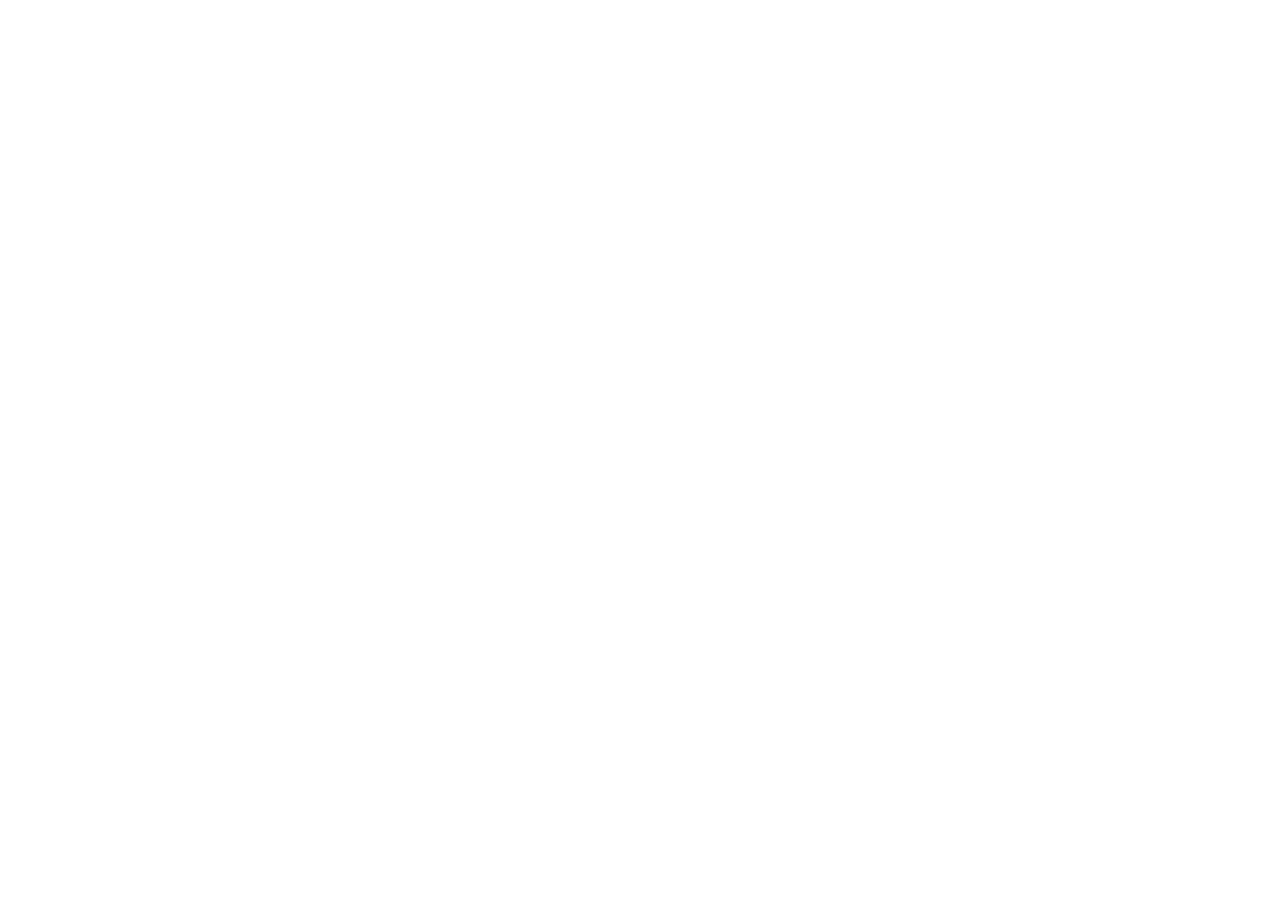
==== index.html @ 53243670 "3rd commit" ====
<!DOCTYPE HTML>
<html> 

    <head>
    
     <link rel="icon" type="images/png" href="/images/fav1.png">


     <title>
        This is my First Website 
     </title>  

     <link rel="stylesheet" href="style.css">

    </head>

    <body> 
 
         <!--

          <h1>This is an H1 Heading</h1>
          <h2>This is an H2 Heading</h2>
          <h3>This is an H3 Heading</h3>
          <h4>This is an H4 Heading</h4>
          <h5>This is an H5 Heading</h5>

          <p>Lorem ipsum, dolor sit amet consectetur adipisicing elit. Facere a, exercitationem tenetur aut reiciendis eius rerum assumenda voluptates totam error cupiditate beatae consequuntur tempora quos facilis. Quidem minima nesciunt quasi.</p>

     

     <a href="https://www.facebook.com/" target="_blank" title="Goes To facebook" > 
        Click Me
     </a>
<br>
<br>
     <a href="/lyrics.html" target="_blank" title="Goes To facebook" > 
        Song Lyrics
     </a>

     <br>
     <br>

     <a href="dineshjr107@gmail.com"> 
        Email me
     </a>

     

      <H1>This is nice dog</H1>

      <a href="https://en.wikipedia.org/wiki/Dog">
      <img src="/images/img1.jpg" alt="This is picture of a dog" height="400px" width="400px">
      </a>

      <img src="/images/puppy-eyes-puppy.gif" alt="eyes blinking gif">
  

      

      <p>Arjunar-Villu</p>
      <audio controls> 
         <source src="/audios/Arjunar-Villu.mp3">
      </audio>

     <p>Ella-Pugazhum</p>
     <audio controls> 
         <source src="/audios/Ella-Pugazhum-MassTamilan.fm.mp3">
      </audio>

   

   

   <video src="/Videos/nature.mp4" width="500px"controls>
   </video>

   

     <p>This is <b>bold</b> text</p>
     <p>This is <i>italic</i> text</p>
     <p>This is <u>inderlined</u> text</p>
     <p>This is <del>deleted</del> text</p>
     <p>This is <big>big</big> text</p>
     <p>This is <small>small</small> text</p>
     <p>This is <sup> superscript</sup> text</p>
     <p>This is <sub>subscript</sub> text</p>
     <p>This is <mark style="background-color: lightgreen;" >normal</mark> text</p>
     


    <h1><span style="background-color: lightblue;" >This is span title</span></h1>
    <h1><div style="background-color: lightgreen;" >This div title</div></h1>

    <p><span style="background-color: tomato;" >This is span sentence</span></p>
    <p><div style="background-color: teal;" >This is div sentence</div></p>

    <p>Lorem ipsum dolor, sit amet consectetur adipisicing elit. Eius quos accusamus sint, alias velit, repudiandae iste quae eos, <span style="background-color: tomato;" >eum minus ratione mollitia accusantium aliquid consectetur a ullam vero autem dolorem?</span>
    </p>
    <p>Lorem ipsum dolor, sit amet consectetur adipisicing elit. Provident eveniet aperiam, qui corrupti mollitia velit placeat minima, incidunt <div style="background-color: cyan;"> dolore blanditiis amet. Maiores quidem quos vel beatae nemo ea, iusto expedita!</div></p>


<h4>Groceries</h4>  
   <ul>
      <li>Milk</li>
      <li>Eggs</li>
      <li>Bread</li>
      <li>Coffee</li>
      <ul>
         <li>Coffee Beans</li>
         <li>Creamer</li>
         <li>Sugar</li>
      </ul>
   </ul>


     <h4>To do lists</h4>

     <ol>
      
      <li>Eat Breakfast</li>

      <li>Go to class</li>

      <li>walk dog</li>

      <li>work</li>

     </ol>

   

    <h3>Store Hours</h3>

    <table border="1"> 
       <tr align="center" style="background-color: lightblue;">
         <th width="100px">Sunday</th>
         <th width="100px">Monday</th>
         <th width="100px">Tuesday</th>
         <th width="100px">Wednesday</th>
         <th width="100px">Thursday</th>
         <th width="100px">Friday</th>
         <th width="100px">Saturday</th>
       </tr>
       <tr align="center">
         <td>Closed</td>
         <td>9-5</td>
         <td>9-5</td>
         <td>9-5</td>
         <td>9-5</td>
         <td>9-5</td>
         <td>10-2</td>
       </tr>
    </table>
   

     <a href="https://www.facebook.com/">
     <button style="font-size: 25px; background-color: gray; color: aliceblue; border-radius: 10px;" >Click Me</button>
    </a>

    

    <button onclick="doSomething()" style="font-size: 25px; background-color: gray; color: aliceblue; border-radius: 10px;" >Click Me</button>
   
    <p id="gr">Hello</p>

     <footer> 

     </footer>

     <script>
        
        function doSomething() {
       
          document.getElementById("gr").innerHTML = "Goodbye Students"   
   
        }

     </script>

     

       
    <form action="table1.js" method="POST" enctype="multipart/form-data">

      <label for="username">Username:- </label>
      <input type = "text" id="username"  placeholder="Vignesh" minlength="4" maxlength="10" required>

      <br>
      <br>
      
      <label for="password">Password:- </label>
      <input type="password"   minlength="6" maxlength="10" required >

      <br>
      <br>

      <label for="email">Email:- </label>
      <input type = "text" id="email"  placeholder="abc@gmail.com" required>
   
      <br>
      <br>

      <label for="phone">Phone No:- </label>
      <input type = "phone" id="phone"  placeholder="+91 84794 56333" required>
   
      <br>
      <br>

      <label for="bday">Birthday:- </label>
      <input type = "date" id="birthday">

      <br>
      <br>

      <label for="quantity">Quantity :- </label>

      <input type="number" id="quantity" min="0" max="99" value="1">

      <br>
      <br>

      <label for="title">Title</label>

      <br>
      <br>

      <label for="mr.">Mr.</label>
      <input type="radio" id="mr." value="mr." name="title">

      <label for="ms.">Ms.</label>
      <input type="radio" id="ms." value="ms." name="title">

      <label for="dr.">Dr.</label>
      <input type="radio" id="dr." value="dr." name="title">
       

      <br>
      <br>

      <label for="title">Payment:-</label>

       <select id="payment"> 

          <option value="visa">Visa</option>

          <option value="mastercard">Mastercard</option>

          <option value="rupay">Rupay</option>

       </select>

       <br>
       <br>

       <label for="subscribe">Subscribe</label>

       <input type="checkbox" id="subscribe">

       <br>
       <br>

       <label for="comment">Comment :-</label>
       <textarea id="comment" cols="30" rows="6"></textarea>

       <br>
       <br>

       <label for="file">File:- </label>
       <input type="file" id="file">

       <br>
       <br>

      <input type="submit">
      <input type="reset">

    </form>

   

    <h1>This is my website</h1>

    <p id="p1" class="odd">Lorem ipsum dolor sit amet consectetur adipisicing elit. Ipsum nihil aliquam quasi tenetur praesentium nam. Reprehenderit at vitae iste consequatur necessitatibus dignissimos repellat veniam, distinctio voluptatem cupiditate debitis quos ratione!</p>

    <p id="p2" class="even">Lorem ipsum dolor sit amet consectetur adipisicing elit. Ipsum nihil aliquam quasi tenetur praesentium nam. Reprehenderit at vitae iste consequatur necessitatibus dignissimos repellat veniam, distinctio voluptatem cupiditate debitis quos ratione!</p>

    <p id="p3" class="odd">Lorem ipsum dolor sit amet consectetur adipisicing elit. Ipsum nihil aliquam quasi tenetur praesentium nam. Reprehenderit at vitae iste consequatur necessitatibus dignissimos repellat veniam, distinctio voluptatem cupiditate debitis quos ratione!</p>

    <p id="p4" class="even">Lorem ipsum dolor sit amet consectetur adipisicing elit. Ipsum nihil aliquam quasi tenetur praesentium nam. Reprehenderit at vitae iste consequatur necessitatibus dignissimos repellat veniam, distinctio voluptatem cupiditate debitis quos ratione!</p>

    


    <div class="box" id="box1">
       Box1
    </div>

    <div class="box" id="box2">
        Box2
    </div>

    

    <img id="img1" src="/images/img1.jpg" alt="this is dog img" width="250px" height="150px">

    <p>Lorem ipsum dolor sit amet consectetur adipisicing elit. Delectus magnam aliquid, quo explicabo ab nostrum iusto reprehenderit ad voluptates assumenda animi, doloribus, repellat exercitationem minima. Eum ipsa numquam quia magnam?</p>

    <p>Lorem ipsum dolor sit amet consectetur adipisicing elit. Delectus magnam aliquid, quo explicabo ab nostrum iusto reprehenderit ad voluptates assumenda animi, doloribus, repellat exercitationem minima. Eum ipsa numquam quia magnam?</p>

    <img id="img2" src="/images/puppy-eyes-puppy.gif" alt="this is dog img" width="250px" height="150px">

    <p>Lorem ipsum dolor sit amet consectetur adipisicing elit. Delectus magnam aliquid, quo explicabo ab nostrum iusto reprehenderit ad voluptates assumenda animi, doloribus, repellat exercitationem minima. Eum ipsa numquam quia magnam?</p>

    <p>Lorem ipsum dolor sit amet consectetur adipisicing elit. Delectus magnam aliquid, quo explicabo ab nostrum iusto reprehenderit ad voluptates assumenda animi, doloribus, repellat exercitationem minima. Eum ipsa numquam quia magnam?</p>


<div>
   <p>Lorem ipsum, dolor sit amet consectetur adipisicing elit.

   </p>
</div>



<div>
   div
</div>

<span>
   span
</span>


Lorem ipsum dolor sit amet consectetur adipisicing elit. Sed a dignissimos provident! Reiciendis cupiditate natus recusandae, velit veniam officia, ipsum nisi consequuntur ipsam earum, architecto molestias a soluta corrupti incidunt.


   
     <div class="box">

       <h2>This is #1</h2> 
      

     </div>

     <div class="box">

      <h2>This is #2</h2> 
   

    </div>



    <div id="box1">

        <div id="box2">
        
        </div>

    </div>

    

      <ul>
         <li>This is #1</li>
         <li>This is #2</li>
         <li>This is #3</li>
         <li>This is #4</li>
         <li>This is #5</li>
         <li>This is #6</li>
         <li>This is #7</li>
         <li>This is #8</li>
         <li>This is #9</li>
      </ul>

      

      <div id="greeting">

        Hover Here

         <p>Hello</p>
          
      </div>

      

     <h1>Hello</h1>

     <p>Lorem ipsum dolor sit amet consectetur adipisicing elit. Aut ipsum tempore officiis eveniet deserunt dignissimos asperiores. Fuga voluptatum laudantium temporibus provident sapiente, libero hic vitae aliquid, itaque ab, natus labore.</p>

     <ul id = "fruits">
  
        <li id="apple" >Apple</li>
        <li id="grape">Grape</li>
        <li id="banana">Banana</li>

     </ul>


    <h1>This Page No1</h1>

    <p>Lorem ipsum dolor sit amet consectetur adipisicing elit. Sed expedita officia explicabo voluptatum facilis maxime amet inventore. Voluptas, dignissimos, necessitatibus animi, sunt magni numquam doloremque facere quam sit voluptatum doloribus!</p>

    <div class="pagination">
       <a href=""><</a>
       <a href="index.html" class="active" >1</a>
       <a href="page2.html">2</a>
       <a href="page3.html">3</a>
       <a href="page4.html">4</a>
       <a href="page5.html">5</a>
       <a href="page2.html">></a>
    </div>

    

    <div class="dropdown">

      <button>Food</button>
        <div class="content">
          <a href="">Apple</a>
          <a href="">Orange</a>
          <a href="">Banana</a>
        </div>
    </div>

    <p>Lorem, ipsum dolor sit amet consectetur adipisicing elit. Nam dolores eius doloremque natus sunt voluptatum ut, veniam vitae porro facilis magni distinctio aperiam iure ea quaerat, quisquam qui ducimus nesciunt.</p>

      

      <h1>Hello Students</h1>

      <nav class="navbar">
         <ul>
            <li><a href="index.html">Home</a></li>
            <li><a href="about.html">About</a></li>
            <li><a href="products.html">Products</a></li>
            <li><a href="contact.html">Contact</a></li>
         </ul>
      </nav>

      <main>
         <h3>This is The Home Page</h3>
         <p>Lorem ipsum dolor sit amet consectetur adipisicing elit. Magni saepe, similique ullam rerum amet ipsum! Dignissimos commodi incidunt doloribus provident ea maiores laudantium dolore eligendi, aperiam cum. Ipsam, perspiciatis inventore?</p>
      </main>

      

      <div class="gallery">
         <a>
          <img src="images/pizza.jpg" alt="pizza">
         </a>
         <div class="description">
            PIZZA
         </div>
      </div>

      <div class="gallery">
         <a>
          <img src="images/salad.jpg" alt="salad">
         </a>
         <div class="description">
            SALAD
         </div>
      </div>

      <div class="gallery">
         <a>
          <img src="images/soup.jpg" alt="pizza">
         </a>
         <div class="description">
            SOUP
         </div>
      </div>

      
    
      <div class="container">

          <div class="box" id="box1">1</div>
          <div class="box" id="box2">2</div>
          <div class="box" id="box3">3</div>
          <div class="box" id="box4">4</div>
      
      </div>
 

    <div id="box">hi</div>

     <img src="/images/img1.jpg" alt="" id="box">

    

     
   <label for="" id="myLabel">Enter your name</label>
   <br>
   <br>
   <input type="text" id="myText">
   <br>
   <br>
   <button type="button" id="myButton">Submit</button>

   --> 
 
    <script src="/index.js"></script>

    </body>

</html>
---- style.css ----
/* #p1 {

  color: green;

}

#p2 {


  color: red;

}

#p3 {

  color: blue;

}

#p4 {

   color: steelblue;

} 

body {

   background-color: rgb(41,41,41);

}

.odd {

   color: #ae5bd4;

}

.even {

   color: rgb(239, 239, 30);

} 


h1 {
 
    border: 3px solid tomato;
    border-radius: 5px;

}


p {

   border-bottom: 3px solid lightblue;
   border-top: 3px solid thistle;
   border-left: 3px dotted orange;
   border-right: 3px dotted green;

   border-radius: 8px;

} 


h1 {

  text-shadow: 3px 3px 5px red, -3px -3px 5px lightskyblue;

}

#box1 {

   width: 100px;
   height: 100px;
   background-color: lightgrey;
   box-shadow: 3px 3px 5px;

}




.box {

  border: 5px solid;
  font-size: 5em;
  width: 250px;
  height: 250px;
  margin: auto;
  
}

#box1 {

  background-color: tomato;


}

#box2 {

  background-color: aquamarine;

}



body {

  border: 3px solid;
  display: flow-root;

}

#img1 {

   float: left;

   margin-right: 10px;
}

#img2 {

    float: right;
    margin-right: 10px;

}



div {

  border: 2px solid;
  height: 60px;
  overflow: auto;

} 

div {

  background-color: red;
  width: 100px;
  height: 100px;
  display: inline-block;
}

span {

  background-color: blue;
  width: 100px;
  height: 100px;
  
} */

/* * {

  box-sizing: border-box;

}

.box {

  border: 2px solid;
  padding: 25px;
  height: auto;
  width: 50%;
  float: left;
  text-align: center;

  min-width: 75%;

} 


#box1 {

  width: 200px;
  height: 200px;
  background-color: rgb(19, 206, 243);
  position: sticky;
  top: 0px;

}

#box2 {

  width: 100px;
  height: 100px;
  background-color: rgb(177, 24, 24);
  position: absolute;
  top: 50px;
  left: 50px;

}

body {

   background-image: url(/images/background1.jpg);

   background-repeat: no-repeat;
   background-position: center;
   background-attachment: fixed;
   background-size: cover;
}



a:link {
 
  color: darkblue;

}

a:hover {

   color: blue;
   font-size: 1.1em;

}

a:active {

   color: red;
   font-size: 1.1em;

} 

li:hover {

  background-color: blue;

}

li:not(:hover) {

  background-color: grey;

} 

li:nth-child(2n) {

background-color: yellow;

} 

#greeting p {

  background-color: rgb(23, 175, 234);

  padding: 10px;

  display: none;

}

#greeting:hover p{

   display: block;
   

}



h1::first-letter {

  font-size: 2em;
  font-style: italic;
}

p::first-line {

  background-color: yellow;

}

p::selection {

   color: green;
   background-color: gray;

}

#fruits li::before {

   content: "✔️"; 

}

#apple::after {

  content: "🍎";

}

#grape::after {

  content: "🍇";

}


#banana::after {

  content: "🍌";

}

#fruits li::marker {

  content: "✔️";
  font-size: 1.5em;

}



.pagination {

   text-align: center;

}

.pagination a {

  color: black;
  text-decoration: none;
  padding: 8px 15px;
  display: inline-block;

}

.pagination a.active {

  background-color: greenyellow;
  font-weight: bold;
  border-radius: 5px;

}

.pagination a:hover:not(.active) {

  background-color: grey;
  border-radius: 5px;

} 

.dropdown{

  display: inline;

}

.dropdown button {

   background-color: rgb(222, 66, 66);

   color: cornsilk;

   padding: 10px 15px;

   border: none;

   border-radius: 5px;

   cursor: pointer;

}

.dropdown a{

   display: block;
   color: black;
   text-decoration: none;
   padding: 10px 15px;
   

}

.dropdown .content {
   display: none;
   position: absolute;
   background-color: gray;
   min-width: 100px;
   box-shadow: 2px 2px 5px black;
}

.dropdown:hover .content {

  display: block;

}

.dropdown:hover button {

   background-color: tomato;

}

.dropdown a:hover {

    background-color: lightgray;

} 

body {

  margin: 0px;

}

main{

  margin-left: 20px;
  margin-right: 20px;

}

h1 {

  text-align: center;

}

.navbar ul{

   list-style-type: none;
   background-color: black;
   padding: 0px;
   margin: 0px;
   overflow: hidden;
}

.navbar a{

   color: whitesmoke;
   text-decoration: none;
   padding: 15px;
   display: block;
   text-align: center;
}

.navbar a:hover {

  background-color: grey;

}

.navbar li {

  float: left;

} 

.gallery {

  display: inline-block;
  border: 1px solid gainsboro;
  margin: 5px;
  width: 200px;
}

.gallery .description {

   padding: 10px;
   text-align: center;

}

.gallery:hover {

  border: 5px solid darkslategrey;

}

.gallery img {

  width: 100%;
  height: auto;

} 

 .container{
  
  display: flex;
  /* flex-direction: column-reverse; 
  border: 10px solid black;
  height: 90vh;
  /* justify-content: space-between; 
  /* align-items: center; 
  /* flex-wrap: wrap;
  align-content: flex-start; 
 }

.box {

   width: 150px;
   height: 150px;
   font-size: 6em;
   text-align: center;
   border-radius: 5px;

}

#box1 {

  background-color: red;
  

}

#box2 {

  background-color: yellow;
  align-self: end;

}

#box3 {

  background-color: green;

}

#box4 {

  background-color: blue;

}




*/

#box{

   width: 250px;
   height: 250px;
   background-color: red;
   font-size: 10em;
   text-align: center;
   animation-name: colorChange;
   animation-duration: 3s;
}

@keyframes slideLeft {

   from{transform: translateX(300%)}

}

@keyframes slideRight {

  to{transform: translateX(300%)}

}

@keyframes slideUp {

  from{transform: translateY(300%)}

}

@keyframes slideDown {

  to{transform: translateY(300%)}

}

@keyframes rotate {

35%{transform: rotateZ(360deg)}

}

@keyframes grow {

  50%{transform: scale(2,2)}
  
  }

  @keyframes shrink {

    50%{transform: scale(2,2)}
    
  }

  @keyframes fade {

    100%{opacity: 0;}

  }

  @keyframes colorChange {

    0%{background-color: yellow}
    20%{background-color: red}
    40%{background-color: blue}
    60%{background-color: orange}
    100%{background-color: black}

  }
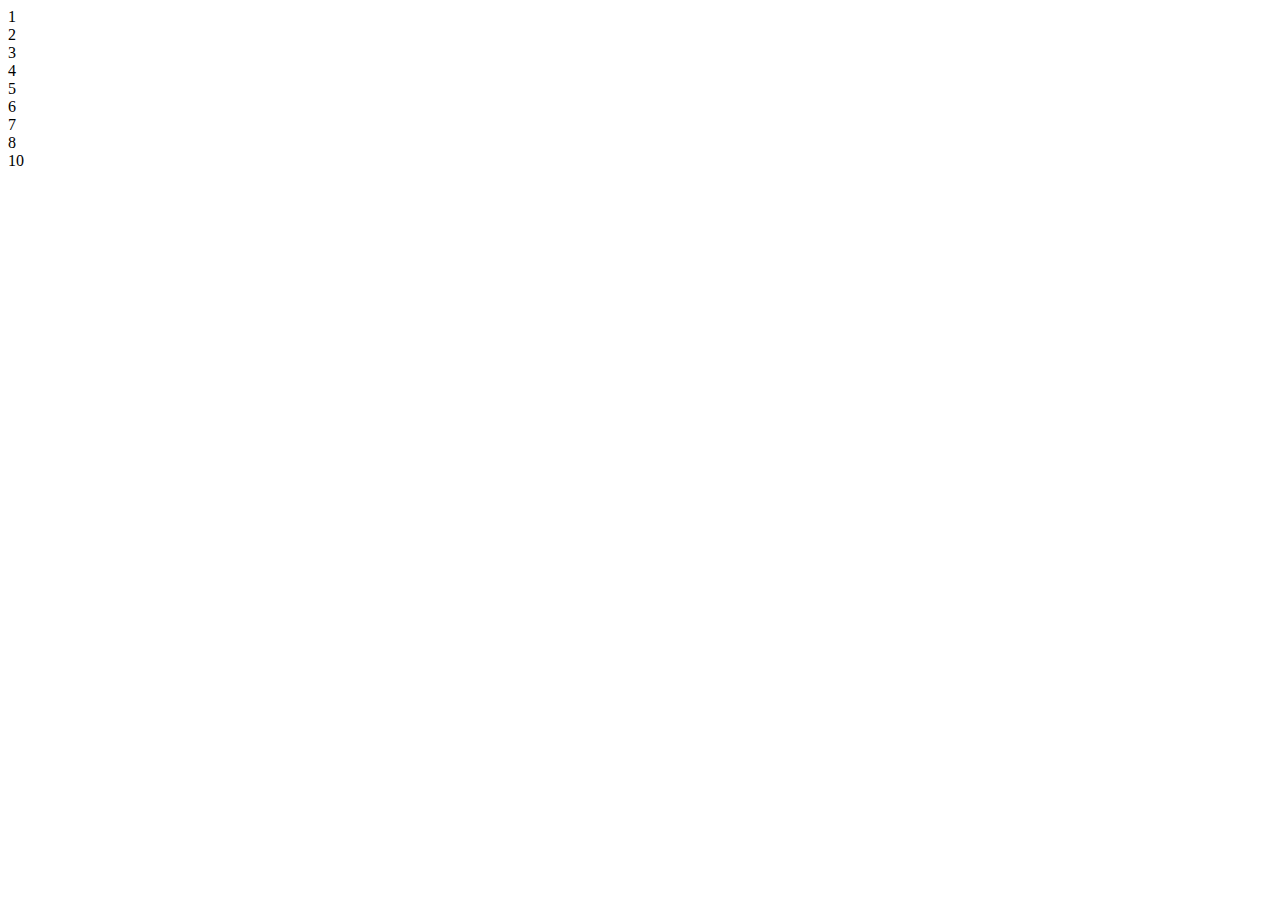
==== commit b6896183: "UpdatedProject12th" ====
--- a/index.html
+++ b/index.html
@@ -500,7 +500,44 @@
    <br>
    <button type="button" id="myButton">Submit</button>
 
-   --> 
+  
+    
+    <label for="" id="aLabel">Side A:- </label>
+    <br>
+    <br>
+    <input type="text" id="aTextBox">
+    <br>
+    <br>
+    <label for="" id="bLabel">Side B:- </label>
+    <br>
+    <br>
+    <input type="text" id="bTextBox">
+    <br>
+    <br>
+    <button type="button" id="submitButton">Submit</button>
+    <br>
+    <br>
+    <label for="" id="cLabel">Side C:- </label>
+    <br>
+    <br>
+ 
+  
+    <label for="myCheckBox">Subscribe:- </label>
+    <input type="checkbox" id="myCheckBox">
+     <br>
+     <br>
+
+    <label for="visaBtn">Visa</label>
+    <input type="radio" name="card" id="visaBtn">
+    <label for="mastercardBtn">Mastercard</label>
+    <input type="radio" name="card" id="mastercardBtn">
+    <label for="rupayBtn">Rupay</label>
+    <input type="radio" name="card" id="rupayBtn">
+     <br>
+     <br>
+     <button id="myButton">Submit</button>
+     
+--> 
  
     <script src="/index.js"></script>
 
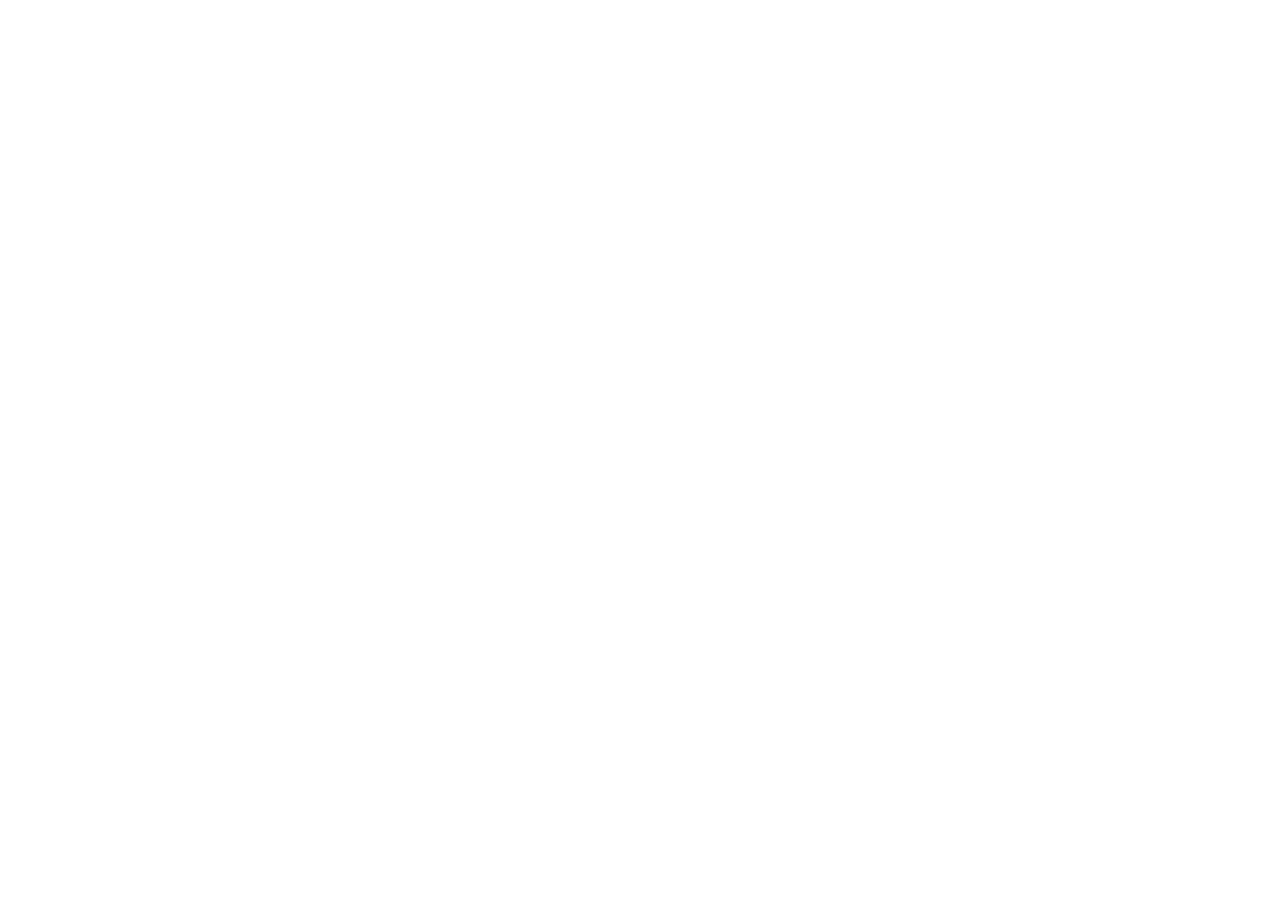
==== commit 1bba9ae5: "last commit" ====
--- a/index.html
+++ b/index.html
@@ -539,6 +539,21 @@
      
 --> 
  
+    <!-- <label for="" id="myLabel">0</label>
+    <br>
+    <button id="decreaseBtn">Decrease</button>
+    <button id="increaseBtn">Increase</button> -->
+
+
+    <!-- <button id="myButton" >Button</button>
+
+    <input type="text" id="myText" >
+    <div id="myDiv" ></div> -->
+
+    <div id="innerDiv">
+
+    </div>
+
     <script src="/index.js"></script>
 
     </body>
--- a/style.css
+++ b/style.css
@@ -533,7 +533,7 @@
 
 */
 
-#box{
+/* #box{
 
    width: 250px;
    height: 250px;
@@ -600,27 +600,44 @@
     60%{background-color: orange}
     100%{background-color: black}
 
-  }
-
-
-
-
-
-
-
-
-
-
-
-
-
-
-
-
-
-
-
-
-
-
-
+  } */
+
+
+/* #myDiv {
+
+  background-color: tomato;
+  width: 100px;
+  height: 100px;
+
+} */
+
+/* #innerDiv{
+
+  background-color: green;
+  width: 100px;
+  height: 100px;
+  border: 2px solid;
+
+} */
+
+
+
+
+
+
+
+
+
+
+
+
+
+
+
+
+
+
+
+
+
+
